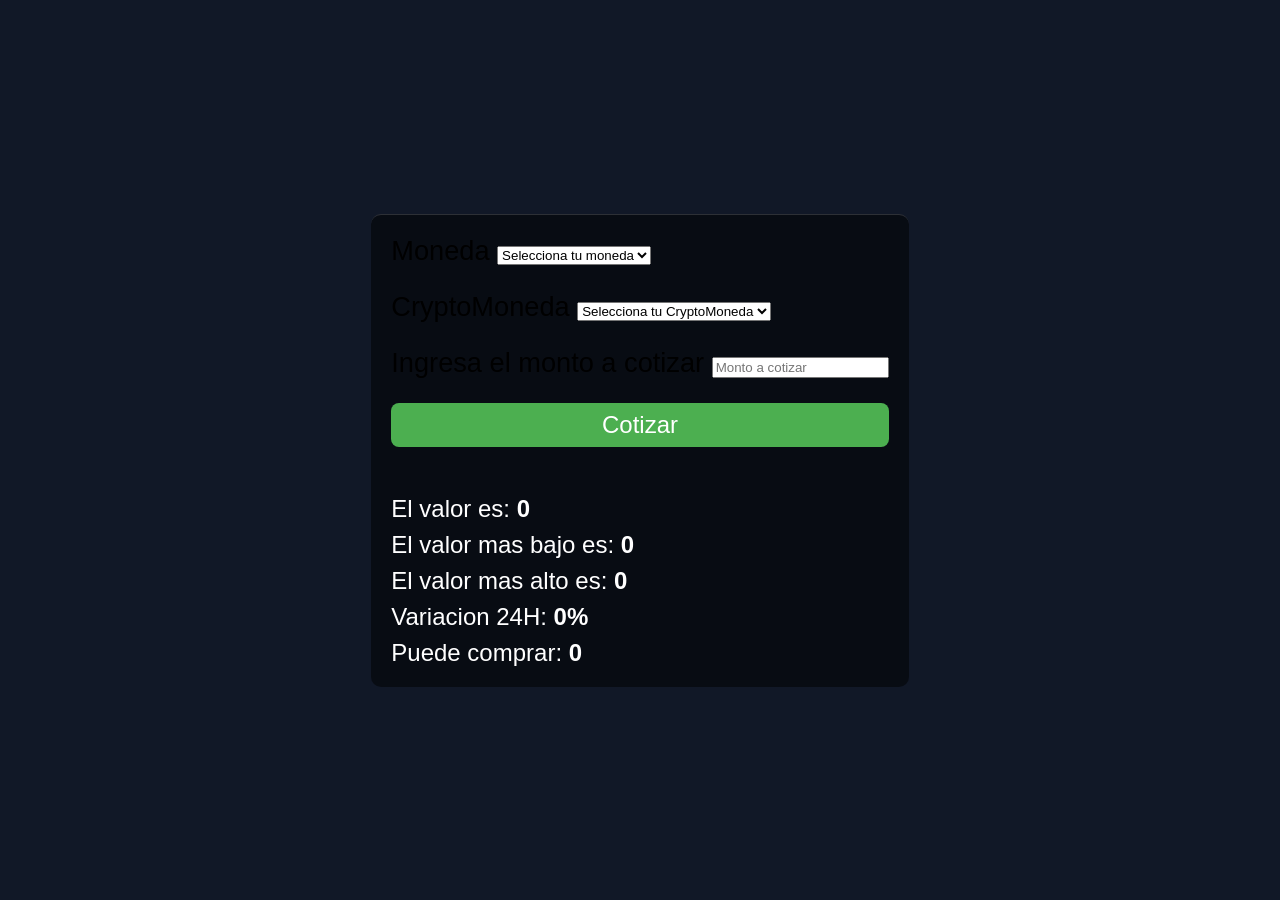
==== index.html @ ec83c532 "da secon commit" ====
<!DOCTYPE html>
<html lang="en">
<head>
    <meta charset="UTF-8">
    <meta name="viewport" content="width=device-width, initial-scale=1.0">
    <link rel="stylesheet" href="styles.css">
    <title>Cotizador</title>
</head>
<body>
    <video class="bg-video" src="BG-crypto.mp4" autoplay muted loop></video>
    <div id="container">
        <div id="coin-container">
            <form id="coin-form">
                <div class="coin-input-container">
                    <label for="coin">Moneda</label>
                    <select class="coin-input" id="coin">
                        <option selected disabled value="">Selecciona tu moneda</option>
                        <option value="USD">DOLAR</option>
                        <option value="EUR">EURO</option>
                        <option value="CNY">YUAN</option>
                        <option value="VES">BOLIVARES</option>
                    </select>
                </div>
                <div class="coin-input-container">
                    <label for="crypto">CryptoMoneda</label>
                    <select class="coin-input" id="crypto">
                        <option id="casillero" selected disabled value="">Selecciona tu CryptoMoneda</option>
                        <option value="BTC">BITCOIN</option>
                        <option value="ETH">ETHEREUM</option>
                        <option value="BNB">BINANCE</option>
                        <option value="XRP">RIPPLE</option>
                    </select>
                </div>
                <div class="coin-input-container">
                    <label for="amount">Ingresa el monto a cotizar</label>
                    <input type="number" class="coin-input" id="amount" placeholder="Monto a cotizar">
                </div>
                <button id="form-btn" type="submit">Cotizar</button>
            </form>
            <div id="coin-info">
                <p class="info">El valor es: <span class="price">0</span></p>
                <p class="info">El valor mas bajo es: <span class="price">0</span></p>
                <p class="info">El valor mas alto es: <span class="price">0</span></p>
                <p class="info">Variacion 24H: <span class="price">0%</span></p>
                <p class="info">Puede comprar: <span class="price">0</span></p>
            </div>
        </div>
    </div>

    <script src="index.js"></script>
</body>
</html>
---- styles.css ----
*,
::before
::after {
    box-sizing: border-box;
    border-width: 0;
    border-style: solid;
}

h1, h1, p {
    margin: 0;
}

body {
    margin: 0;
    font-family: 'Open sans', sans-serif;
    background-color: #111827;
    background-image: linear-gradient(180deg, rgba(17, 24, 39, 0.95), rgba(17, 24, 39, 1));
    min-height: 100vh;
    display: flex;
    justify-content: center;
    align-items: center;
}
.bg-video {
    position: fixed;
    top: 0;
    left: 0;
    width: 100%;
    height: 100%;
    object-fit: cover;
    z-index: -1;
}

#container {
    display: flex;
    flex-direction: column;
    justify-content: center;
    align-items: center;
    position: relative;
}
#coin-container {
    padding: 20px;
    border-radius: 10px;
    display: flex;
    flex-direction: column;
    gap: 3rem;
    background-color: #0000007e;
    border-top: 1px solid rgba(255, 255, 255, 0.15);
}

#coin-form {
    display: flex;
    gap: 1.5rem;
    flex-direction: column;
    font-size: 1.7rem;
}

#coin-input-container {
    color: white;
    display: flex;
    gap: 1rem;
    flex-direction: column;
}
#coin-input{
    padding: 0.5rem;
    border-radius: 0.5rem;
    font-size: 1.5rem;
    outline: none;
}

#form-btn {
    padding: 0.5rem;
    border-radius: 0.5rem;
    font-size: 1.5rem;
    background-color: #4CAF50;
    color: white;
    border: none;
    cursor: pointer;
    transition: background-color 0.3s ease;
}
#form-btn:hover {
    background-color: #45a049;
}
#coin-info {
    color: white;
    display: flex;
    gap: 0.5rem;
    flex-direction: column;
    font-size: 1.5rem;
}
.price {
    font-weight: 700;
}

.loader {
  width: 48px;
  height: 48px;
  border-radius: 50%;
  position: relative;
  animation: rotate 1s linear infinite
}
.loader::before , .loader::after {
  content: "";
  box-sizing: border-box;
  position: absolute;
  inset: 0px;
  border-radius: 50%;
  border: 5px solid #FFF;
  animation: prixClipFix 2s linear infinite ;
}
.loader::after{
  border-color: #FF3D00;
  animation: prixClipFix 2s linear infinite , rotate 0.5s linear infinite reverse;
  inset: 6px;
}

@keyframes rotate {
  0%   {transform: rotate(0deg)}
  100%   {transform: rotate(360deg)}
}

@keyframes prixClipFix {
    0%   {clip-path:polygon(50% 50%,0 0,0 0,0 0,0 0,0 0)}
    25%  {clip-path:polygon(50% 50%,0 0,100% 0,100% 0,100% 0,100% 0)}
    50%  {clip-path:polygon(50% 50%,0 0,100% 0,100% 100%,100% 100%,100% 100%)}
    75%  {clip-path:polygon(50% 50%,0 0,100% 0,100% 100%,0 100%,0 100%)}
    100% {clip-path:polygon(50% 50%,0 0,100% 0,100% 100%,0 100%,0 0)}
}
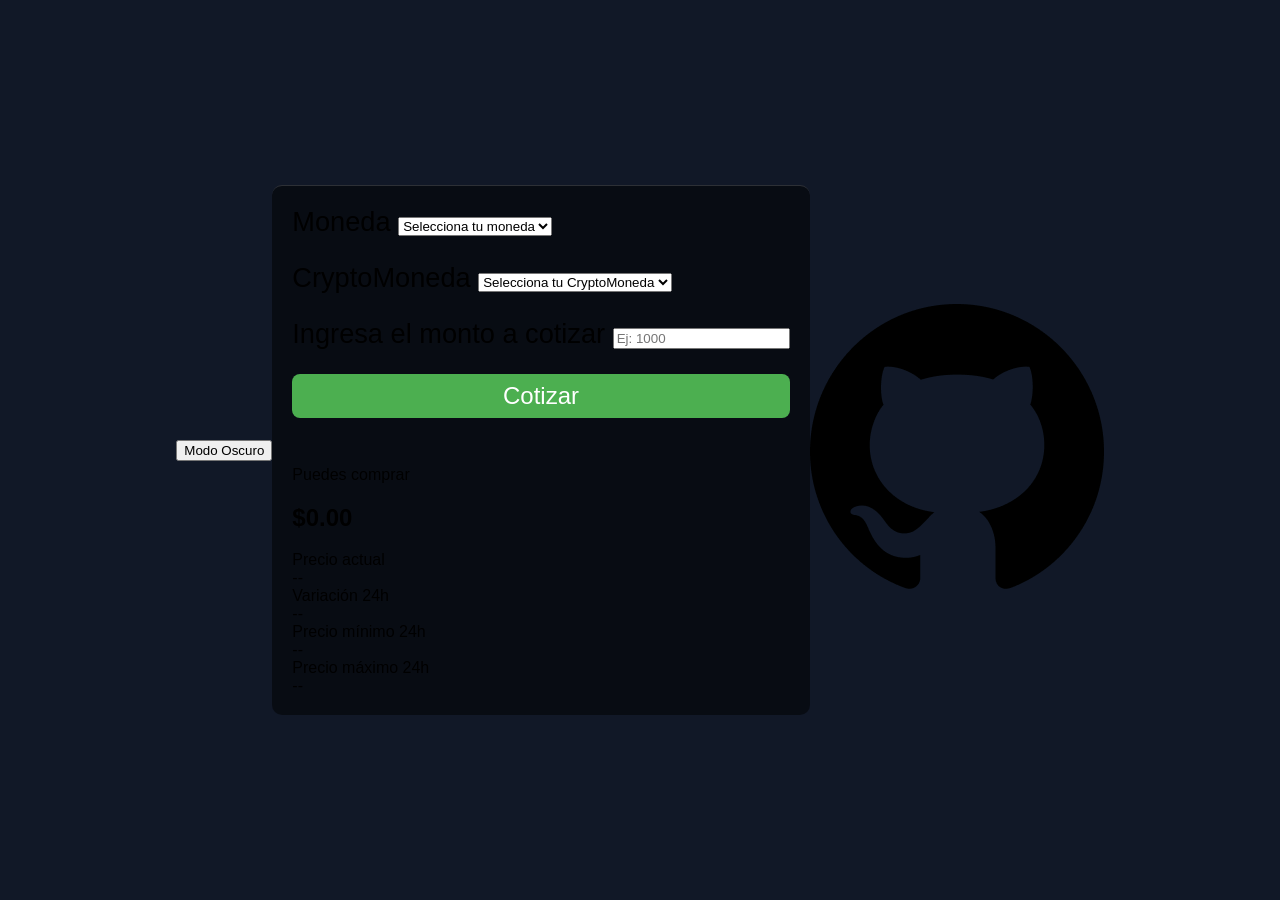
==== commit 14fff0ce: "algunos cambios" ====
--- a/index.html
+++ b/index.html
@@ -5,10 +5,12 @@
     <meta name="viewport" content="width=device-width, initial-scale=1.0">
     <link rel="stylesheet" href="styles.css">
     <title>Cotizador</title>
+    <link rel="icon" type="image/png" href="/image/bitcoin.png">
 </head>
 <body>
-    <video class="bg-video" src="BG-crypto.mp4" autoplay muted loop></video>
-    <div id="container">
+    <video class="bg-video" autoplay muted loop playsinline src="/image/BG-crypto.mp4"></video>
+    <button id="btn-fondo" class="btn-dark">Modo Oscuro</button>
+    <div id="container"> 
         <div id="coin-container">
             <form id="coin-form">
                 <div class="coin-input-container">
@@ -32,21 +34,46 @@
                     </select>
                 </div>
                 <div class="coin-input-container">
-                    <label for="amount">Ingresa el monto a cotizar</label>
-                    <input type="number" class="coin-input" id="amount" placeholder="Monto a cotizar">
+                    <label for="amount-input">Ingresa el monto a cotizar</label>
+                    <input type="number" class="coin-input" id="amount-input" placeholder="Ej: 1000" min="0" step="any">
                 </div>
                 <button id="form-btn" type="submit">Cotizar</button>
             </form>
-            <div id="coin-info">
-                <p class="info">El valor es: <span class="price">0</span></p>
-                <p class="info">El valor mas bajo es: <span class="price">0</span></p>
-                <p class="info">El valor mas alto es: <span class="price">0</span></p>
-                <p class="info">Variacion 24H: <span class="price">0%</span></p>
-                <p class="info">Puede comprar: <span class="price">0</span></p>
+        
+            <div id="resultado-container">
+                <div class="principal-price">
+                    <span>Puedes comprar</span>
+                    <h2 id="amount">$0.00</h2>
+                </div>
+
+                <div class="details-grid">
+                    <div class="dato-card">
+                        <span>Precio actual</span>
+                        <p id="price">--</p>
+                    </div>
+
+                    <div class="dato-card">
+                        <span>Variación 24h</span>
+                        <p id="change-24h">--</p>
+                    </div>
+
+                    <div class="dato-card">
+                        <span>Precio mínimo 24h</span>
+                        <p id="low-price">--</p>
+                    </div>
+
+                    <div class="dato-card">
+                        <span>Precio máximo 24h</span>
+                        <p id="high-price">--</p>
+                    </div>
+
+                </div>
             </div>
         </div>
     </div>
-
+    <a class="github" href="https://github.com/ques0telita" target="_blank" >
+        <img src="/image/GitHub_Invertocat_Black.png" alt="GitHub">
+    </a>
     <script src="index.js"></script>
 </body>
 </html>
